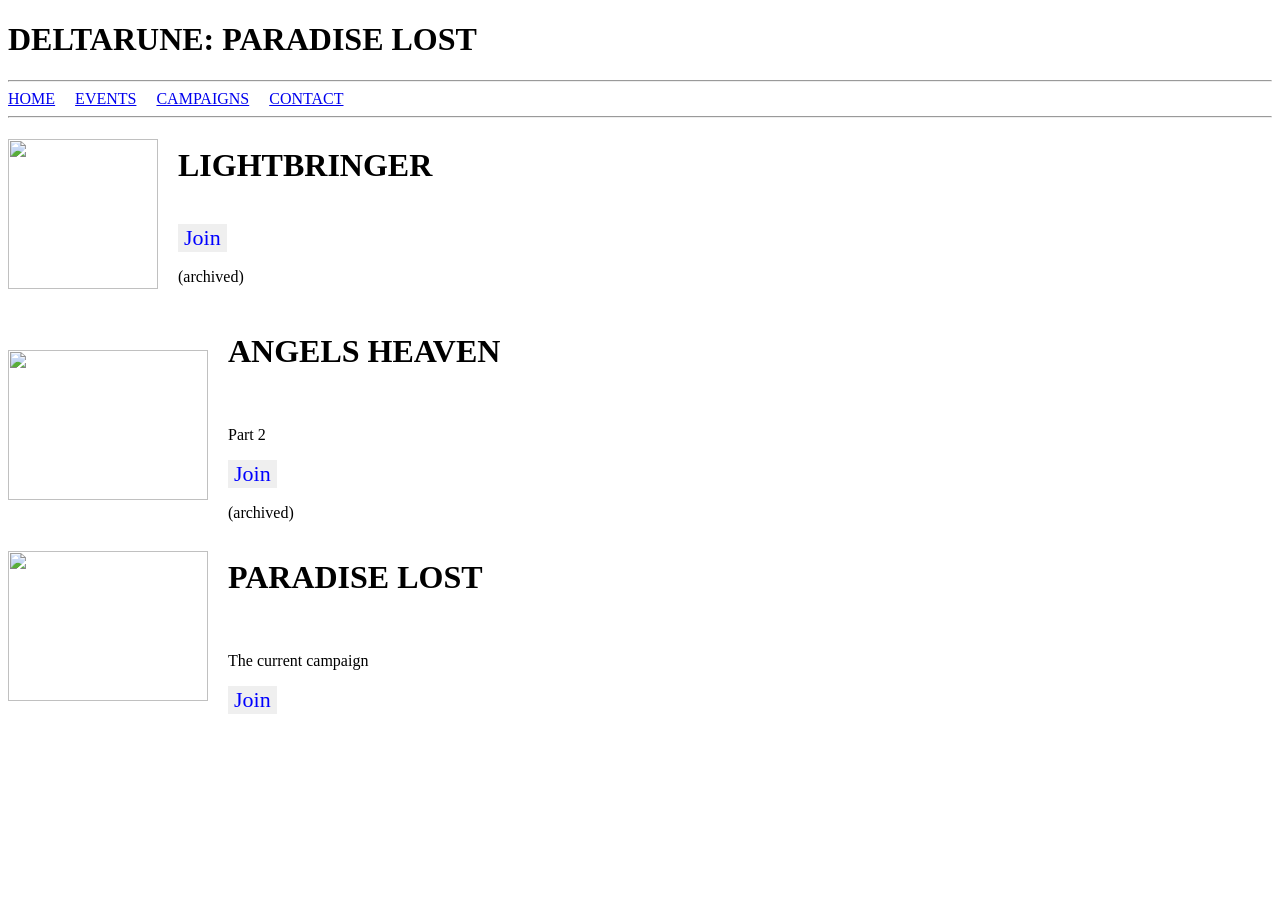
==== listpage.html @ a700f64a "Update listpage.html" ====
<!DOCTYPE html>

<html>

<head>
	<title> * WELCOME </title>
	<meta charset="utf-8">
	<link rel="stylesheet" href="style.css">
	<link rel="icon" href="paradiselost.jpeg">
</head>

<body>
	<h1 class="title">DELTARUNE: PARADISE LOST</h1>
	<hr>	
	
	<div class="landing" style="display: flex; align-items: center; gap: 20px;">
		<a href="index.html">HOME</a> <a href="events.html">EVENTS </a> <a href="listpage.html">CAMPAIGNS</a> <a href="contact.html">CONTACT</a> </div>
	<hr>
	
	<div class="lightbringer" style="display: flex; align-items: center; gap: 20px;"> <img src="lightbringer.png" width="150" height="150"> 
	<div> <h1>LIGHTBRINGER</h2> <br> <button type="button" onclick="window.open('https://discord.gg/CYNWV6HBz', '_blank');" style="font-family: Pixel Operator; color: blue; font-size: 22px; border: none; padding 20px  20px;">Join</button> <p>(archived)</p> </div> </div>
	
	
	<div class="angelsheaven" style="display: flex; align-items: center; gap: 20px; margin-top: 10px">
	<img src="angelsheaven.webp" width="200" height="150">
		<div> <h1>ANGELS HEAVEN</h2> <br> <p>Part 2</p> <button type="button" onclick="window.open('https://discord.gg/5kwsuYZYF', '_blank');" style="font-family: Pixel Operator; color: blue; font-size: 22px; border: none; padding 20px 20px;">Join</button> <p>(archived)</p> </div> </div> 
	
		<div class="paradiselost" style="display: flex; align-items: center; gap: 20px;">
	<img src="paradiselost.jpeg" width="200" height="150">
		<div> <h1>PARADISE LOST</h1> <br> <p>The current campaign</p> <button type="button" onclick="window.open('https://discord.gg/EaKXMbHM7', '_blank');" style="font-family: Pixel Operator; color: blue; font-size: 22px; border: none; padding 20px 20px;">Join</button></div> </div> 
</body>

</html>
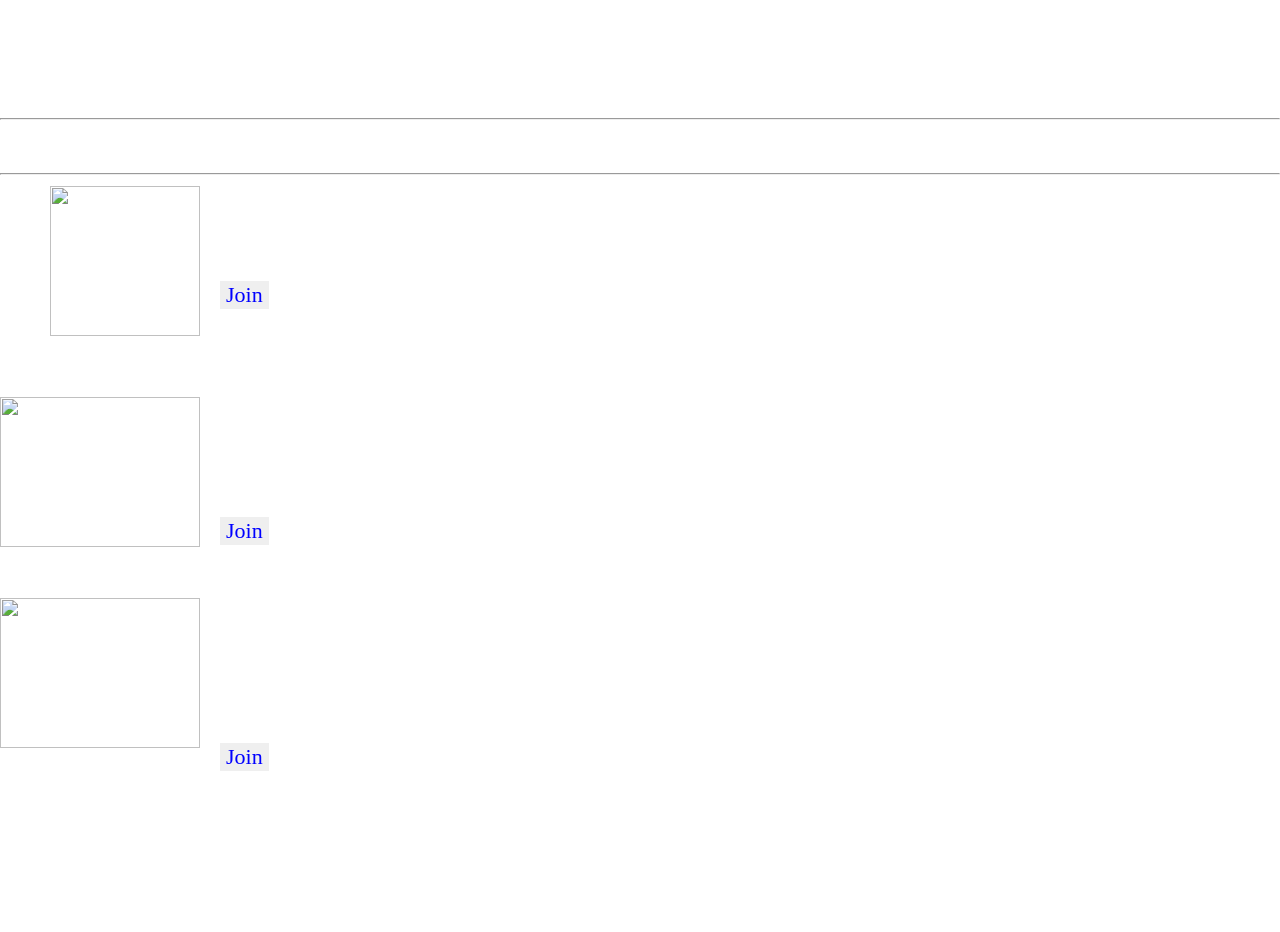
==== commit 1577ff20: "Update 1.0" ====
--- a/listpage.html
+++ b/listpage.html
@@ -13,11 +13,12 @@
 	<h1 class="title">DELTARUNE: PARADISE LOST</h1>
 	<hr>	
 	
-	<div class="landing" style="display: flex; align-items: center; gap: 20px;">
-		<a href="index.html">HOME</a> <a href="events.html">EVENTS </a> <a href="listpage.html">CAMPAIGNS</a> <a href="contact.html">CONTACT</a> </div>
+	
+	<div class="landing">
+		<a href="index.html">HOME</a> <a href="events.html">EVENTS </a> <a href="listpage.html">CAMPAIGNS</a> <a href="contact.html">CONTACT</a> <a href="news.html">NEWS</a> <a href="wiki_index.html">WIKI</a> </div>
 	<hr>
 	
-	<div class="lightbringer" style="display: flex; align-items: center; gap: 20px;"> <img src="lightbringer.png" width="150" height="150"> 
+	<div class="lightbringer" style="display: flex; align-items: center; gap: 20px;"> <img src="lightbringer.png" width="150" height="150" style="margin-left: 50px;"> 
 	<div> <h1>LIGHTBRINGER</h2> <br> <button type="button" onclick="window.open('https://discord.gg/CYNWV6HBz', '_blank');" style="font-family: Pixel Operator; color: blue; font-size: 22px; border: none; padding 20px  20px;">Join</button> <p>(archived)</p> </div> </div>
 	
 	
@@ -28,6 +29,11 @@
 		<div class="paradiselost" style="display: flex; align-items: center; gap: 20px;">
 	<img src="paradiselost.jpeg" width="200" height="150">
 		<div> <h1>PARADISE LOST</h1> <br> <p>The current campaign</p> <button type="button" onclick="window.open('https://discord.gg/EaKXMbHM7', '_blank');" style="font-family: Pixel Operator; color: blue; font-size: 22px; border: none; padding 20px 20px;">Join</button></div> </div> 
+		
+		<br>
+		
+		<h2>(if you want your own campaign listed here, contact me using the CONTACT tab!)</h2>
+		
 </body>
 
 </html>
--- a/style.css
+++ b/style.css
@@ -0,0 +1,84 @@
+@font-face {
+	font-family: "Pixel Operator";
+	src: url('PixelOperatorMonoHB.ttf') format("truetype");
+	font-weight: normal;
+	font-style: normal; 
+}
+
+html, body {
+	color: white;
+	background-image: url('backgroundmain.gif');
+	background-image: no-repeat;
+	background-position: center;
+	background-size: cover; 
+	background-attachment: fixed;
+	font-family: "Pixel Operator", "Courier New", monospace;
+	-webkit-font-smoothing: none;
+   -moz-osx-font-smoothing: grayscale;
+   font-smooth: never;
+   text-rendering: optimizeSpeed; 
+	margin: 0; 
+	padding: 0; 
+	min-height: 100vh;
+	
+}
+
+.title {
+	font-size: 48px;
+	text-align: center;
+}
+
+.landing {
+	display: flex; 
+	justify-content: center;
+	gap: 30px;
+	font-size: 48px
+	text-color: white;
+	
+}
+
+a {
+	text-decoration: none;
+	text-color: white;
+	color: white;
+	font-size: 32px;
+}
+
+a:hover {
+	text-decoration: underline
+}
+
+img {
+	position: right;	
+	margin-bottom: 20px;
+}
+
+.angelsheaven {
+	position: center;
+}
+
+h2 {
+	margin-bottom: 0px;
+	position: center;
+
+}
+
+.infomation {
+	margin-top: 100px;
+	font-size: 25px;
+}
+
+.news {
+	width: 450px;
+	height: 500px;
+	border: 4px solid white; 
+	padding: 20px;
+	
+}
+
+
+
+.enter {
+	margin-left: 260px;
+}
+
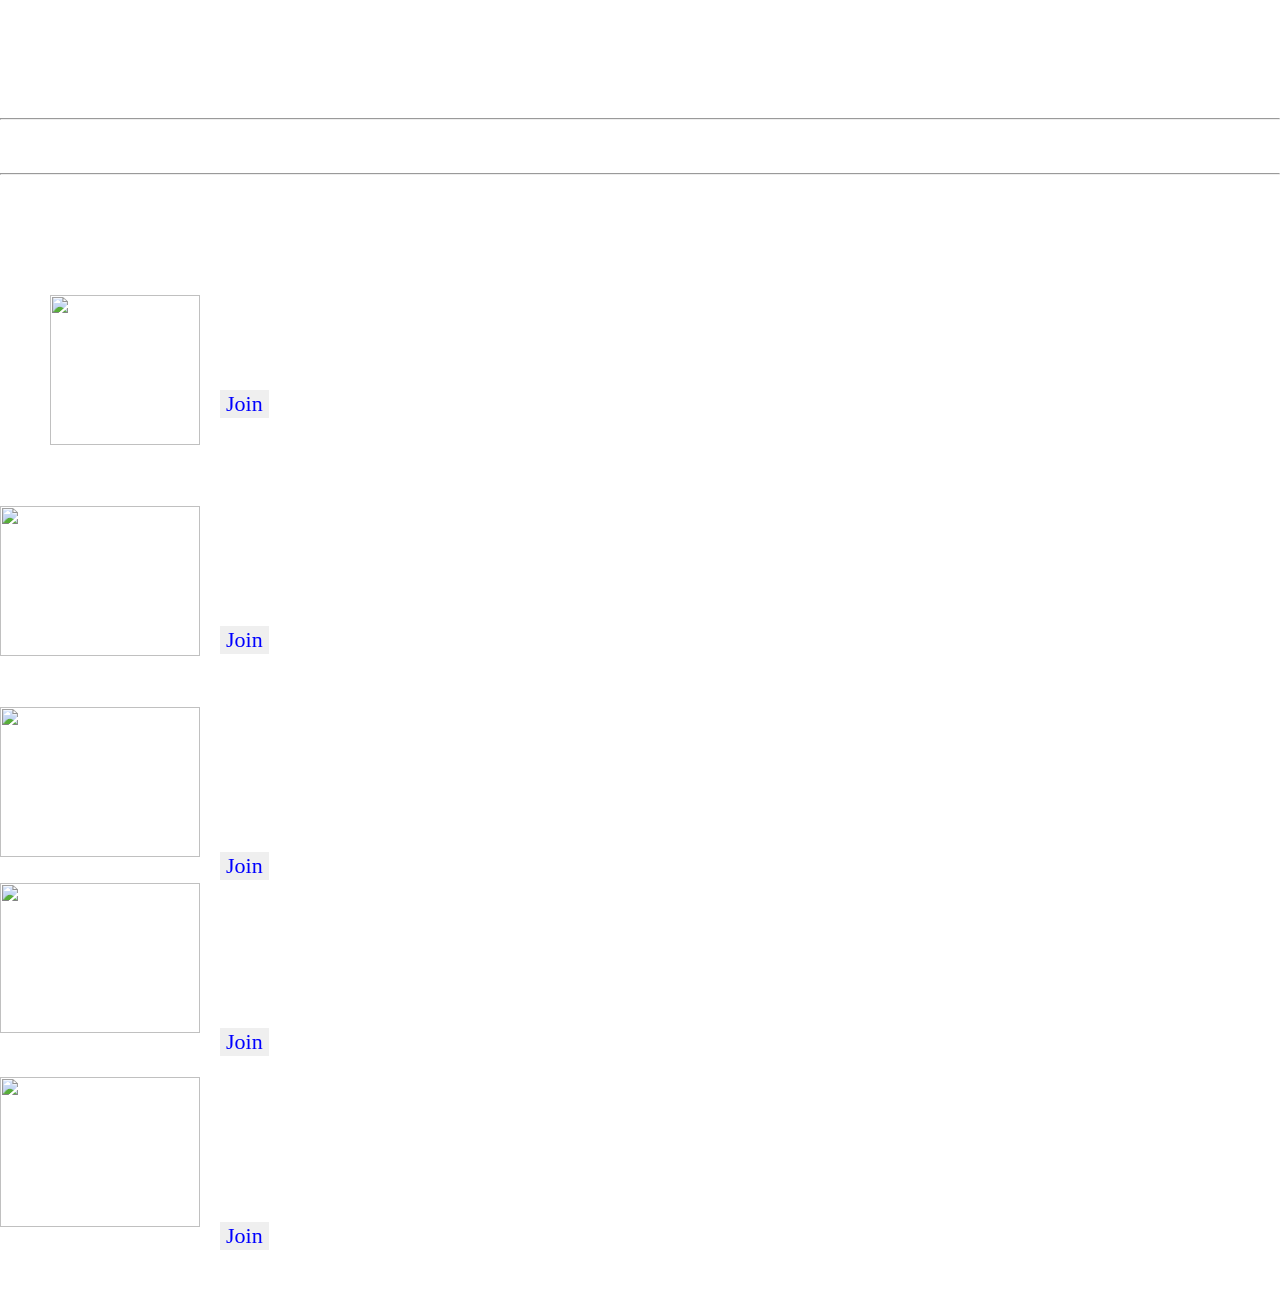
==== commit 5e6a8a72: "Update listpage.html" ====
--- a/listpage.html
+++ b/listpage.html
@@ -17,21 +17,29 @@
 	<div class="landing">
 		<a href="index.html">HOME</a> <a href="events.html">EVENTS </a> <a href="listpage.html">CAMPAIGNS</a> <a href="contact.html">CONTACT</a> <a href="news.html">NEWS</a> <a href="wiki_index.html">WIKI</a> </div>
 	<hr>
-	
+	<h1>note: if a server has the DECEASED tag that means that it was completely deleted by gaster and the link won't work... rip</h1>
 	<div class="lightbringer" style="display: flex; align-items: center; gap: 20px;"> <img src="lightbringer.png" width="150" height="150" style="margin-left: 50px;"> 
-	<div> <h1>LIGHTBRINGER</h2> <br> <button type="button" onclick="window.open('https://discord.gg/CYNWV6HBz', '_blank');" style="font-family: Pixel Operator; color: blue; font-size: 22px; border: none; padding 20px  20px;">Join</button> <p>(archived)</p> </div> </div>
+	<div> <h1>LIGHTBRINGER [DECEASED]</h2> <br> <button type="button" onclick="window.open('https://discord.gg/CYNWV6HBz', '_blank');" style="font-family: Pixel Operator; color: blue; font-size: 22px; border: none; padding 20px  20px;">Join</button> <p>(archived)</p> </div> </div>
 	
 	
 	<div class="angelsheaven" style="display: flex; align-items: center; gap: 20px; margin-top: 10px">
 	<img src="angelsheaven.webp" width="200" height="150">
-		<div> <h1>ANGELS HEAVEN</h2> <br> <p>Part 2</p> <button type="button" onclick="window.open('https://discord.gg/5kwsuYZYF', '_blank');" style="font-family: Pixel Operator; color: blue; font-size: 22px; border: none; padding 20px 20px;">Join</button> <p>(archived)</p> </div> </div> 
+		<div> <h1>ANGELS HEAVEN</h2> <br> <p>Part 2[DECEASED]</p> <button type="button" onclick="window.open('https://discord.gg/5kwsuYZYF', '_blank');" style="font-family: Pixel Operator; color: blue; font-size: 22px; border: none; padding 20px 20px;">Join</button> <p>(archived)</p> </div> </div> 
 	
 		<div class="paradiselost" style="display: flex; align-items: center; gap: 20px;">
 	<img src="paradiselost.jpeg" width="200" height="150">
-		<div> <h1>PARADISE LOST</h1> <br> <p>The current campaign</p> <button type="button" onclick="window.open('https://discord.gg/EaKXMbHM7', '_blank');" style="font-family: Pixel Operator; color: blue; font-size: 22px; border: none; padding 20px 20px;">Join</button></div> </div> 
-		
+		<div> <h1>PARADISE LOST</h1> <br> <p>alive but (ARCHIVED)</p> <button type="button" onclick="window.open('https://discord.gg/EaKXMbHM7', '_blank');" style="font-family: Pixel Operator; color: blue; font-size: 22px; border: none; padding 20px 20px;">Join</button></div> </div> 
+
+	<div style="display: flex; align-items: center; gap: 20px;">
+	<img src="neoreverie.jpg" width="200" height="150">
+		<div> <h1>NEO REVERIE</h1> <br> <p>(archived)</p> <button type="button" onclick="window.open('https://discord.gg/xRh5AyXJr', '_blank');" style="font-family: Pixel Operator; color: blue; font-size: 22px; border: none; padding 20px 20px;">Join</button></div> </div> 
 		<br>
-		
+
+	<div style="display: flex; align-items: center; gap: 20px;">
+	<img src="ANGELS_HEAVEN2.png" width="200" height="150">
+		<div> <h1>ANGEL'S HEAVEN - 5</h1> <br> <p>indefinite hiatus (some previous stuff archived on there)</p> <button type="button" onclick="window.open('https://discord.gg/EDF3VcR8S', '_blank');" style="font-family: Pixel Operator; color: blue; font-size: 22px; border: none; padding 20px 20px;">Join</button></div> </div> 
+		<br>
+	
 		<h2>(if you want your own campaign listed here, contact me using the CONTACT tab!)</h2>
 		
 </body>
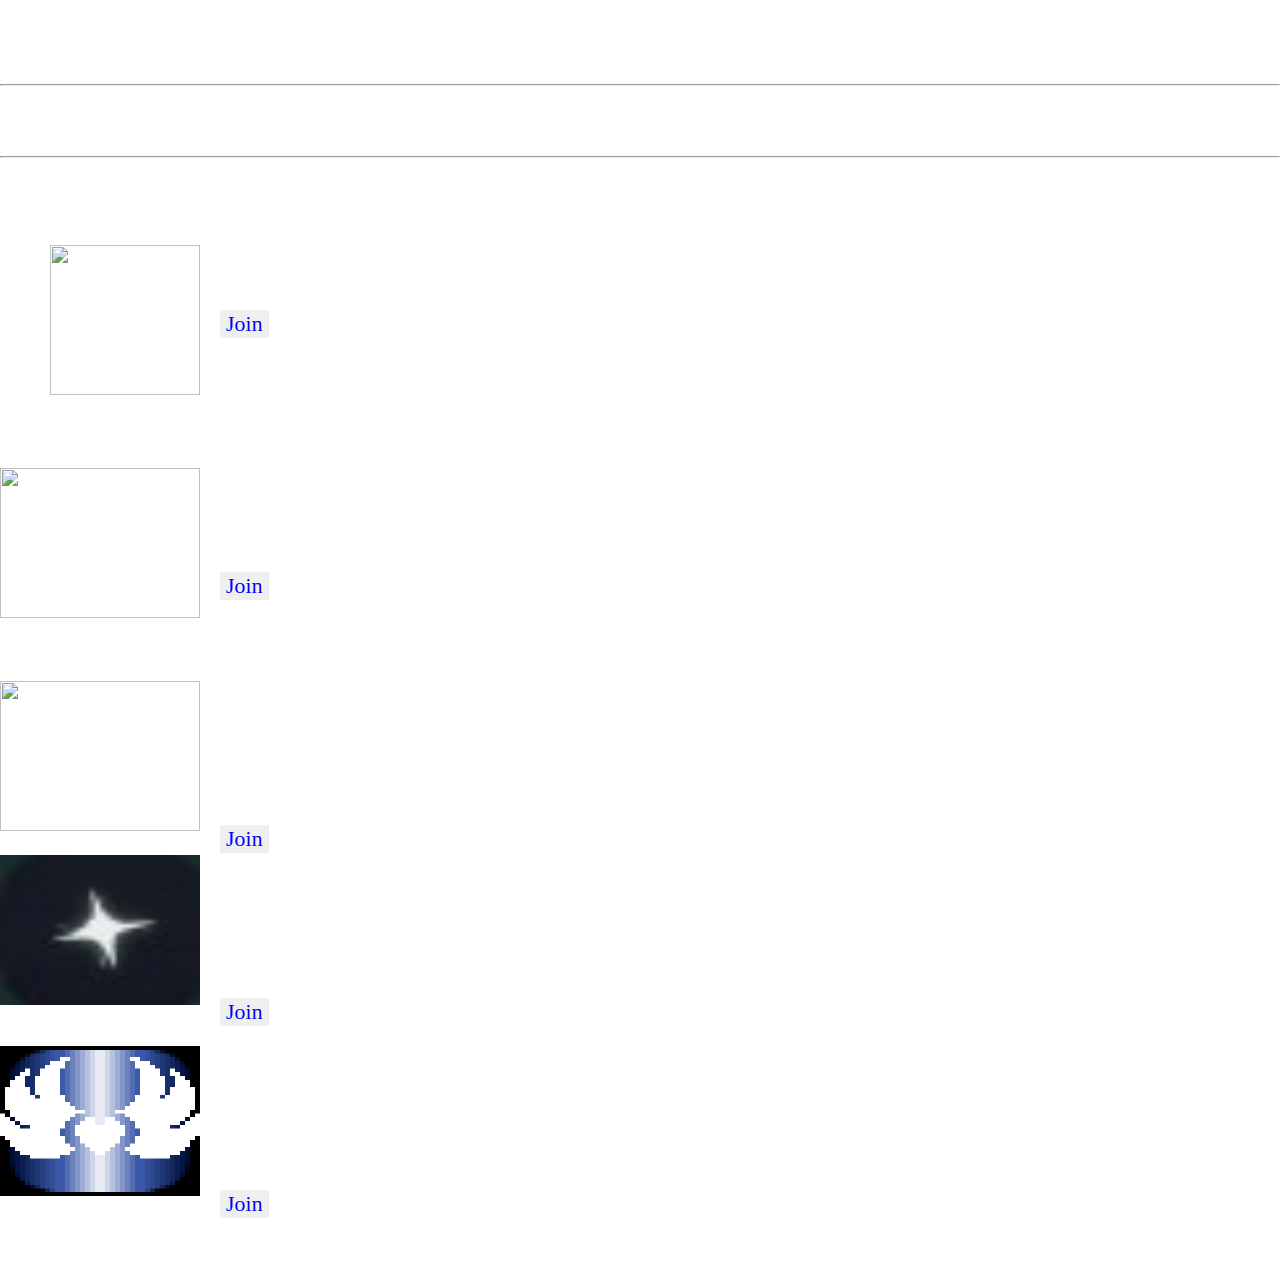
==== commit 40e51dab: "Update listpage.html" ====
--- a/listpage.html
+++ b/listpage.html
@@ -13,7 +13,7 @@
 	<h1 class="title">DELTARUNE: PARADISE LOST</h1>
 	<hr>	
 	
-	
+<p></p>
 	<div class="landing">
 		<a href="index.html">HOME</a> <a href="events.html">EVENTS </a> <a href="listpage.html">CAMPAIGNS</a> <a href="contact.html">CONTACT</a> <a href="news.html">NEWS</a> <a href="wiki_index.html">WIKI</a> </div>
 	<hr>
--- a/style.css
+++ b/style.css
@@ -70,15 +70,68 @@
 
 .news {
 	width: 450px;
-	height: 500px;
-	border: 4px solid white; 
+	height: 650px;
+	border: 5px solid white; 
 	padding: 20px;
+	background-color: black;
+	border-spacing: 20px;
 	
 }
 
-
+.newslarge {
+	width: 450px;
+	height: 1000px;
+	border: 5px solid white; 
+	padding: 20px;
+	background-color: black;
+	border-spacing: 20px;
+	
+}
 
 .enter {
 	margin-left: 260px;
 }
 
+.mainpage, eyepage {
+	border: 10px solid grey; 
+	padding: 30px; 
+	width: 850px; 
+	height: 950px;
+	background-color: white;
+	color: black;
+	border-spacing: 20px;
+	margin-left: 70px;
+	box-sizing: border-box; 
+}
+
+h1 {
+	text-align: center; 
+	margin-bottom: -10px;
+}
+
+p {
+	font-size: 25px;
+}
+
+.wikilist {
+	border: 5px solid grey; 
+	width: 250px; 
+	height: 450px; 
+	background-color: white; 
+	border-spacing: 20px; 
+	margin-left: auto;
+	box-sizing: border-box; 
+	
+} 
+
+details {
+	color: black;
+}
+
+eyepage {
+	background-image: url('eyepage.png')
+}
+
+summary {
+	font-size: 28px;
+}
